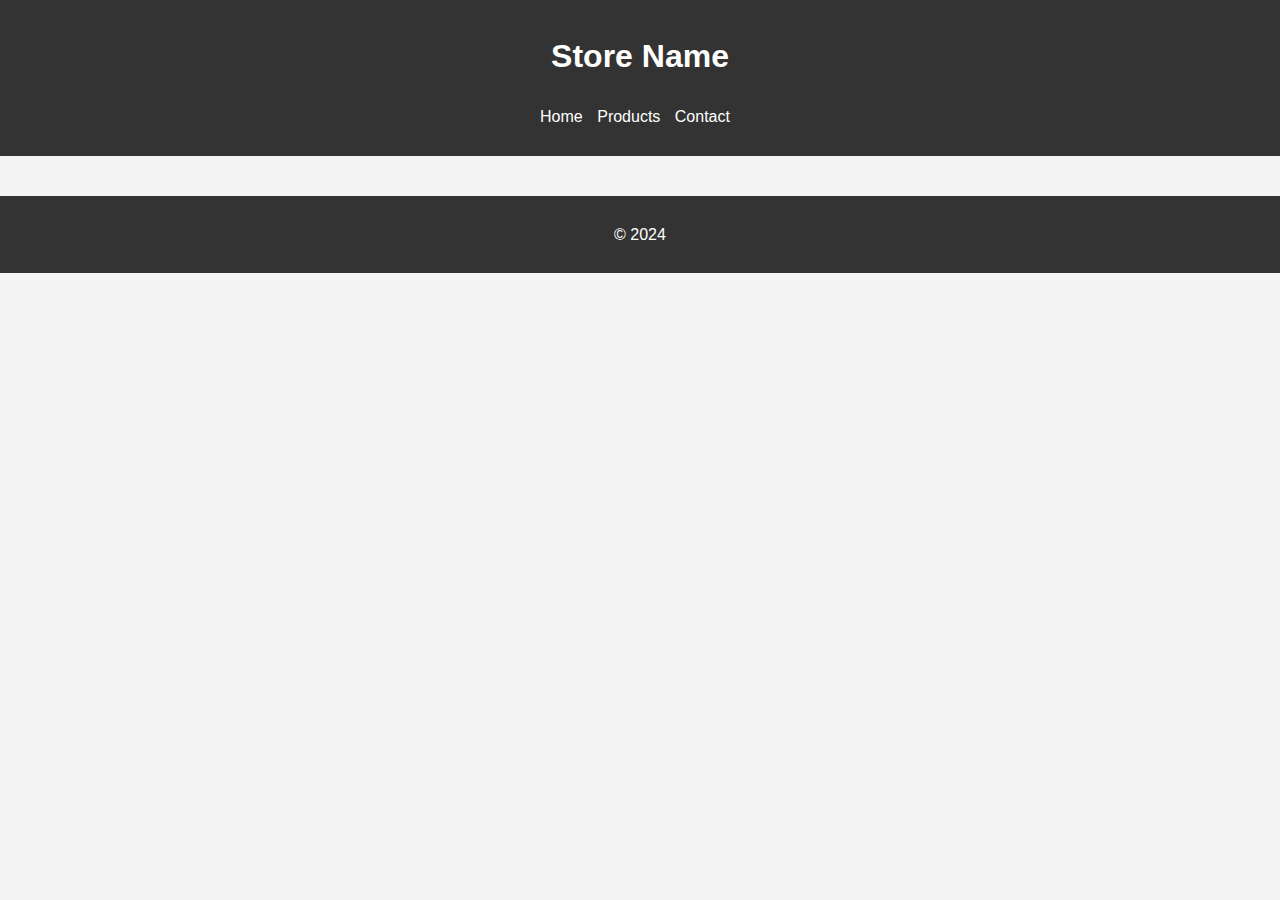
==== cart.html @ 6ab2b4f0 "added floating menu bar" ====
<!DOCTYPE html>
<html lang="en">

<head>
    <meta charset="UTF-8">
    <meta name="viewport" content="width=device-width, initial-scale=1.0">
    <title>Storefront</title>
    <link rel="stylesheet" href="css/style.css">
    <script src="js/script.js"></script>
</head>

<body>
    <header>
        <h1 class="header">Store Name</h1>
        <nav>
            <ul>
                <li><a href="index.html">Home</a></li>
                <li><a href="products.html">Products</a></li>
                <li><a href="contact.html">Contact</a></li>
            </ul>
        </nav>
    </header>
    <main>

    </main>
    <footer>
        <p>© 2024</p>
    </footer>
</body>

</html>
---- css/style.css ----
body {
    font-family: Arial, sans-serif;
    line-height: 1.6;
    margin: 0;
    padding: 0;
    color: #333333;
    background: #f4f4f4;
}

header {
    background: #333333;
    color: white;
    padding: 10px 20px;
    text-align: center;
    position: sticky;
    top: 0;
    z-index: 1000;
}

nav ul {
    list-style: none;
    padding: 0;
}

nav ul li {
    display: inline;
    margin-right: 10px;
}

nav ul li a {
    color: white;
    text-decoration: none;
}

main {
    padding: 20px;
    text-align: center;
}

.floating_menu {
    position: fixed;
    left: 0;
    width: 100px;
    background-color: #333333;
    padding: 10px;
    box-shadow: #00001a;
    border-radius: 0 10px 10px 0;
    z-index: 1001;
}

.floating_menu a {
    display: block;
    color: white;
    text-decoration: none;
    text-align: center;
}

.carousel {
    display: flex;
    justify-content: center;
    align-items: center;
    overflow: hidden;
    width: 240px;
    height: 250px;
    position: relative;
    margin: 20px auto;
}

.product {
    width: 100%;
    transition: opacity 0.5s ease, visibility 0.5s ease;
    background: white;
    padding: 20px;
    box-sizing: border-box;
    box-shadow: 0 2px 5px #00001a;
    position: absolute;
    top: 0;
    left: 0;
    opacity: 0;
    visibility: hidden;
}

.flex_container {
    display: flex;
    flex-direction: row;
    justify-content: center;
}

.product2 {
    display: flex;
    flex-direction: column;
    background: white;
    margin: 10px;
    padding: 20px;
    box-shadow: 0 2px 5px #00001a;
}

.product.active {
    opacity: 1;
    visibility: visible;
    position: relative;
}

#contact {
    background: white;
    padding: 20px;
    margin-top: 20px;
    box-shadow: 0 4px 8px rgba(0, 0, 0, 0.1);
    width: 80%;
    max-width: 500px;
    margin-left: auto;
    margin-right: auto;
}

#contact h2 {
    color: #333;
    text-align: center;
}

.form_group {
    margin-bottom: 20px;
}

.form_group label {
    display: block;
    margin-bottom: 8px;
    color: #333;
}

.form_group input,
.form_group textarea {
    width: 100%;
    padding: 8px;
    box-sizing: border-box;
    border: 1px solid #ccc;
    border-radius: 4px;
}

.form_group input[type="text"],
.form_group input[type="email"] {
    height: 40px;
}

.form_group textarea {
    height: 100px;
}

button {
    background-color: #333;
    color: white;
    border: none;
    padding: 10px 20px;
    text-align: center;
    text-decoration: none;
    display: inline-block;
    font-size: 16px;
    margin-top: 10px;
    cursor: pointer;
    border-radius: 4px;
}

footer {
    text-align: center;
    padding: 10px 0;
    background: #333333;
    color: white;
}
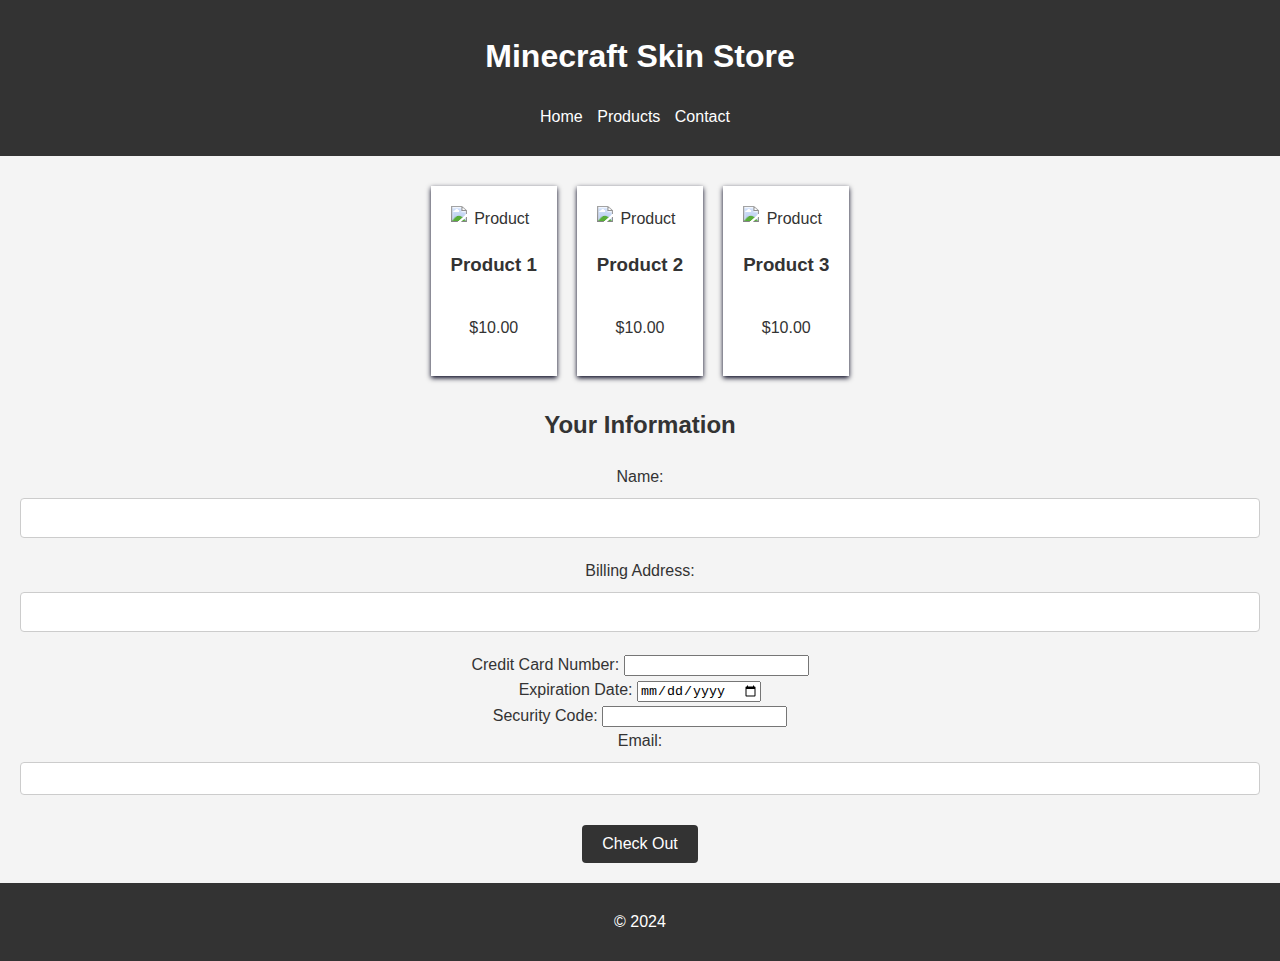
==== commit c7222013: "updated header" ====
--- a/cart.html
+++ b/cart.html
@@ -11,7 +11,7 @@
 
 <body>
     <header>
-        <h1 class="header">Store Name</h1>
+        <h1 class="header">Minecraft Skin Store</h1>
         <nav>
             <ul>
                 <li><a href="index.html">Home</a></li>
@@ -21,10 +21,60 @@
         </nav>
     </header>
     <main>
-
+        <section>
+            <div class="flex_container">
+                <div class="product2">
+                    <img src="images/son_goku.png" alt="Product">
+                    <h3>Product 1</h3>
+                    <p>$10.00</p>
+                </div>
+                <div class="product2">
+                    <img src="images/totk.png" alt="Product">
+                    <h3>Product 2</h3>
+                    <p>$10.00</p>
+                </div>
+                <div class="product2">
+                    <img src="images/nomadic_chester_v2.png" alt="Product">
+                    <h3>Product 3</h3>
+                    <p>$10.00</p>
+                </div>
+            </div>
+        </section>
+        <section>
+            <h2>Your Information</h2>
+            <form>
+                <div class="form_group">
+                    <label for="name">Name:</label>
+                    <input type="text" id="name" name="name" required>
+                </div>
+                <div class="form_group">
+                    <label for="address">Billing Address:</label>
+                    <input type="text" id="address" name="address" required>
+                </div>
+                <div class="card_info">
+                    <div class="card_group">
+                        <label for="cc">Credit Card Number:</label>
+                        <input type="number" id="cc" name="cc" required>
+                    </div>
+                    <div class="card_group">
+                        <label for="exp">Expiration Date:</label>
+                        <input type="date" id="exp" name="exp" required>
+                    </div>
+                    <div class="card_group">
+                        <label for="cvv">Security Code:</label>
+                        <input type="number" id="cvv" name="cvv" required>
+                    </div>
+                </div>
+                <div class="form_group">
+                    <label for="email">Email:</label>
+                    <input type="email" id="email" name="email">
+                </div>
+            </form>
+        </section>
+        <button>Check Out</button>
     </main>
     <footer>
-        <p>© 2024</p>
+        <p>&copy; 2024</p>
     </footer>
 </body>
 
--- a/css/style.css
+++ b/css/style.css
@@ -101,7 +101,7 @@
     position: relative;
 }
 
-#contact {
+#contact, #login {
     background: white;
     padding: 20px;
     margin-top: 20px;
@@ -112,8 +112,8 @@
     margin-right: auto;
 }
 
-#contact h2 {
-    color: #333;
+#contact h2, #login h2 {
+    color: #333333;
     text-align: center;
 }
 
@@ -124,7 +124,7 @@
 .form_group label {
     display: block;
     margin-bottom: 8px;
-    color: #333;
+    color: #333333;
 }
 
 .form_group input,
@@ -132,12 +132,13 @@
     width: 100%;
     padding: 8px;
     box-sizing: border-box;
-    border: 1px solid #ccc;
+    border: 1px solid #cccccc;
     border-radius: 4px;
 }
 
 .form_group input[type="text"],
-.form_group input[type="email"] {
+.form_group input[type="email"]
+.form_group input[type="password"] {
     height: 40px;
 }
 
@@ -146,7 +147,7 @@
 }
 
 button {
-    background-color: #333;
+    background-color: #333333;
     color: white;
     border: none;
     padding: 10px 20px;
